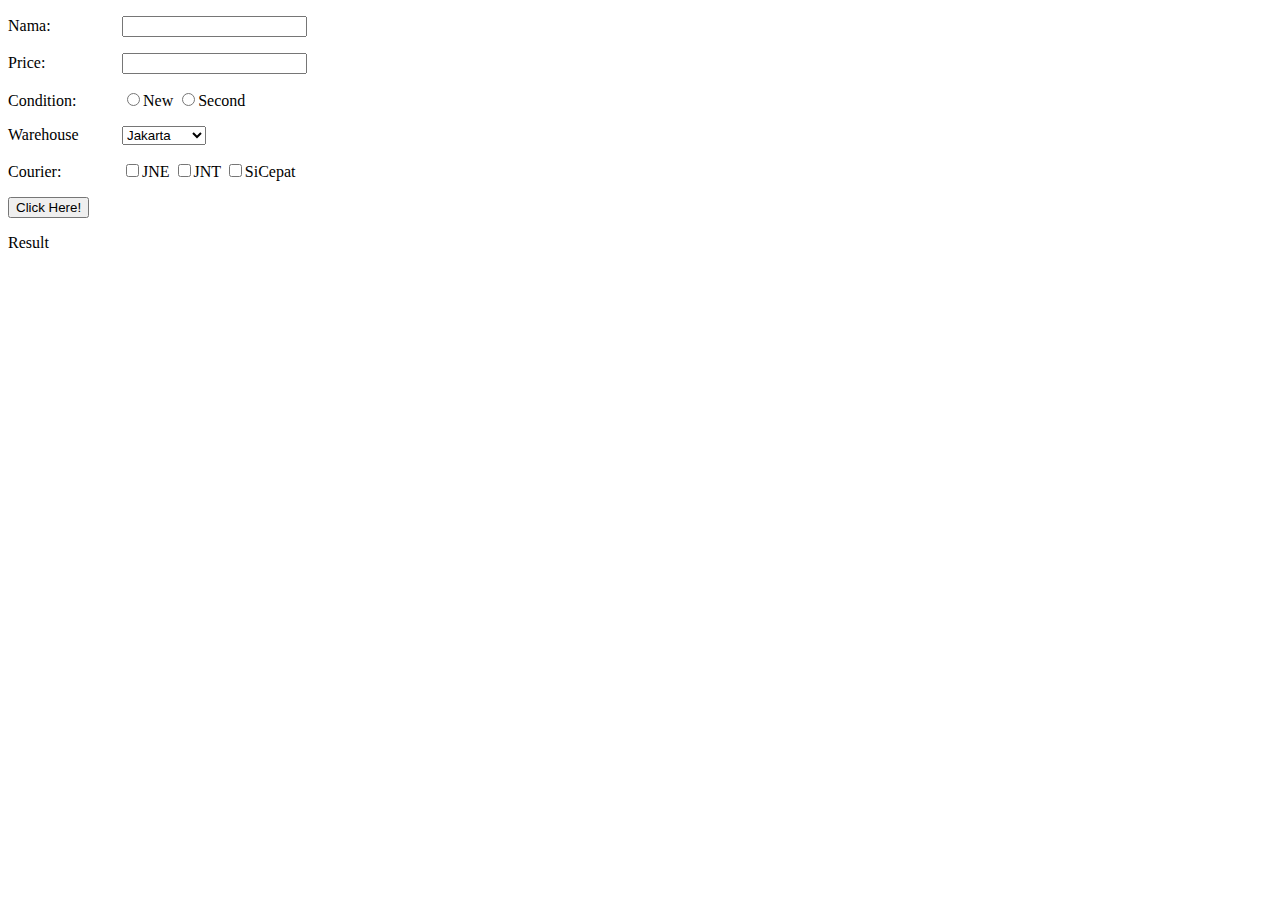
==== satu.html @ a86af875 "case 1" ====
<!DOCTYPE html>
<html lang="en">
<head>
    <meta charset="UTF-8">
    <meta name="viewport" content="width=device-width, initial-scale=1.0">
    <style>
        label {
            display: inline-block;
            width: 100px;
            padding-right: 10px;
        }
    </style>
    <script src="script.js"></script>
    <title>Input User</title>
</head>
<body>
    <form>
        <p>
        <label for="name">Nama:</label>
        <input type="text" id="name">
        </p>
        <p>
        <label for="ptice">Price:</label>
        <input type="number" id="price">
        </p>
        <p>
        <label>Condition:</label>
        <input type="radio" name="condition" value="New">New
        <input type="radio" name="condition" value="Second">Second
        </p>
        <p>
        <label>Warehouse</label>
        <select id="warehouse">
            <option value="JKT">Jakarta</option>
            <option value="BDG">Bandung</option> 
            <option value="JOG">Jogja</option> 
            <option value="SMG">Semarang</option>
            <option value="SBY">Surabaya</option>
        </select>
        </p>
        <p>
        <label>Courier:</label>
        <input type="checkbox" name="jasa" value="JNE">JNE
        <input type="checkbox" name="jasa" value="JnT">JNT
        <input type="checkbox" name="jasa" value="SiCepat">SiCepat
        </p>
    </form>
    <input type="button" value="Click Here!" onclick="data()">
    <p id="hasil">Result</p>
</body>
</html>
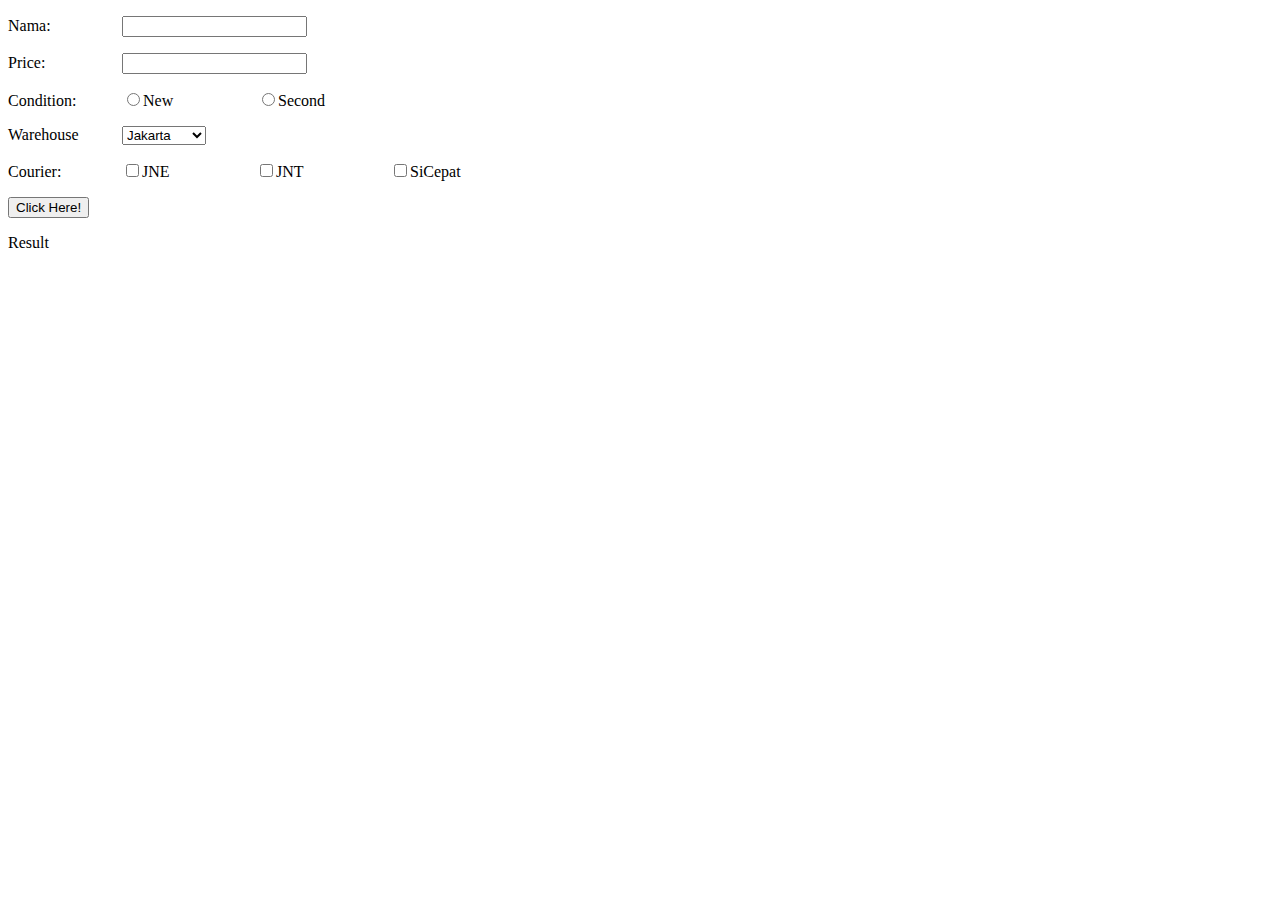
==== commit 9887b291: "inisialisasi dua.html" ====
--- a/satu.html
+++ b/satu.html
@@ -25,8 +25,8 @@
         </p>
         <p>
         <label>Condition:</label>
-        <input type="radio" name="condition" value="New">New
-        <input type="radio" name="condition" value="Second">Second
+        <input type="radio" name="condition" value="New" id="new"><label for="new">New</label>
+        <input type="radio" name="condition" value="Second" id="second"><label for="second">Second</label> 
         </p>
         <p>
         <label>Warehouse</label>
@@ -40,9 +40,9 @@
         </p>
         <p>
         <label>Courier:</label>
-        <input type="checkbox" name="jasa" value="JNE">JNE
-        <input type="checkbox" name="jasa" value="JnT">JNT
-        <input type="checkbox" name="jasa" value="SiCepat">SiCepat
+        <input type="checkbox" name="jasa" value="JNE" id="jne"><label for="jne"> JNE</label> 
+        <input type="checkbox" name="jasa" value="JnT" id="jnt"><label for="jnt">JNT</label> 
+        <input type="checkbox" name="jasa" value="SiCepat" id="sicepat"><label for="sicepat">SiCepat</label> 
         </p>
     </form>
     <input type="button" value="Click Here!" onclick="data()">
